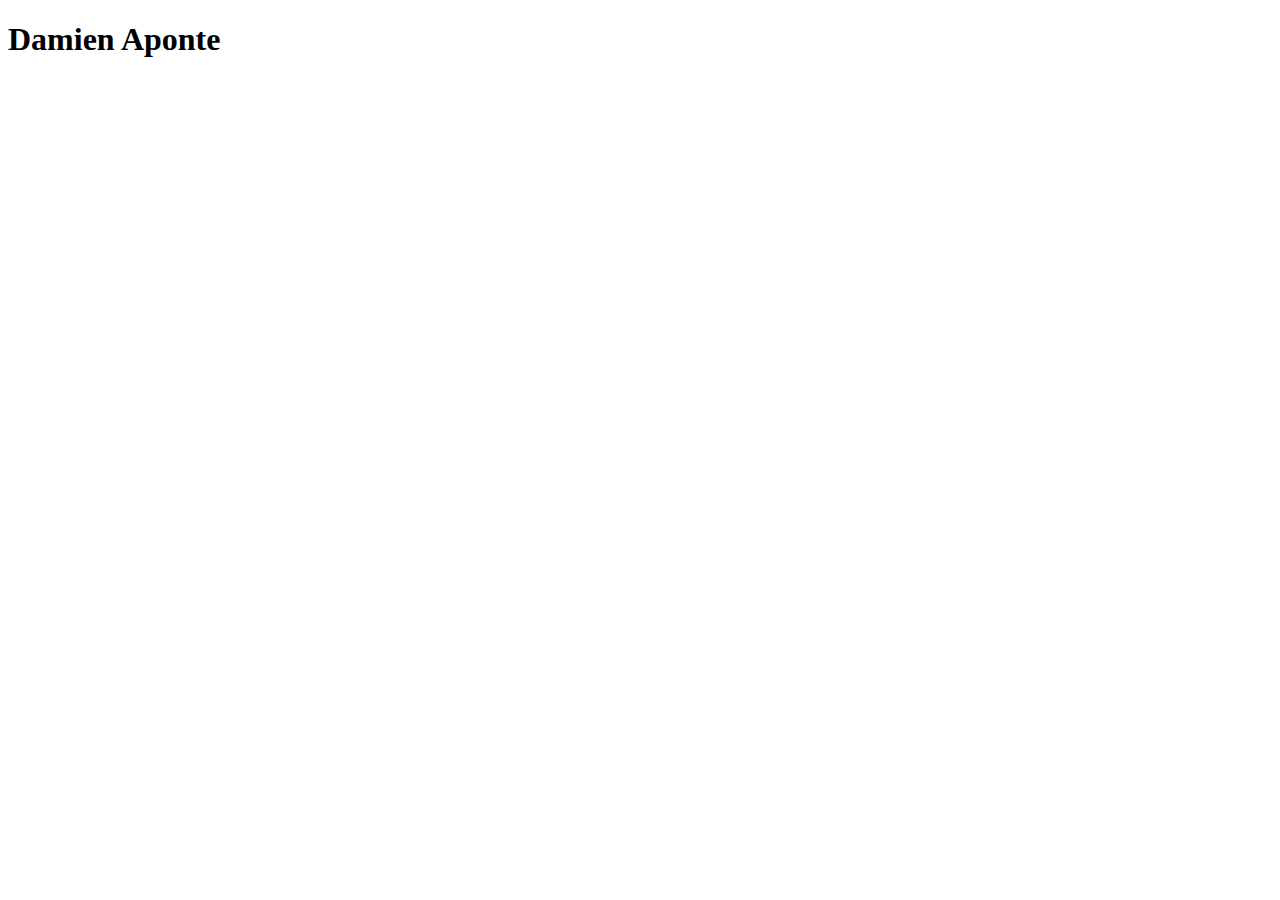
==== contact.html @ 552aeec2 "html for contact rough" ====
<!DOCTYPE html>
<html lang="en-us">

<head>
  <title>About Me</title>
  <link rel="stylesheet" type="text/css" href="style.css">
</head>

<body>
  <header>
    <h1>Damien Aponte</h1>
  </header>

  
  <div class="container">

    <section id="main-bio">

    </section>

  </div>

</body>

</html>
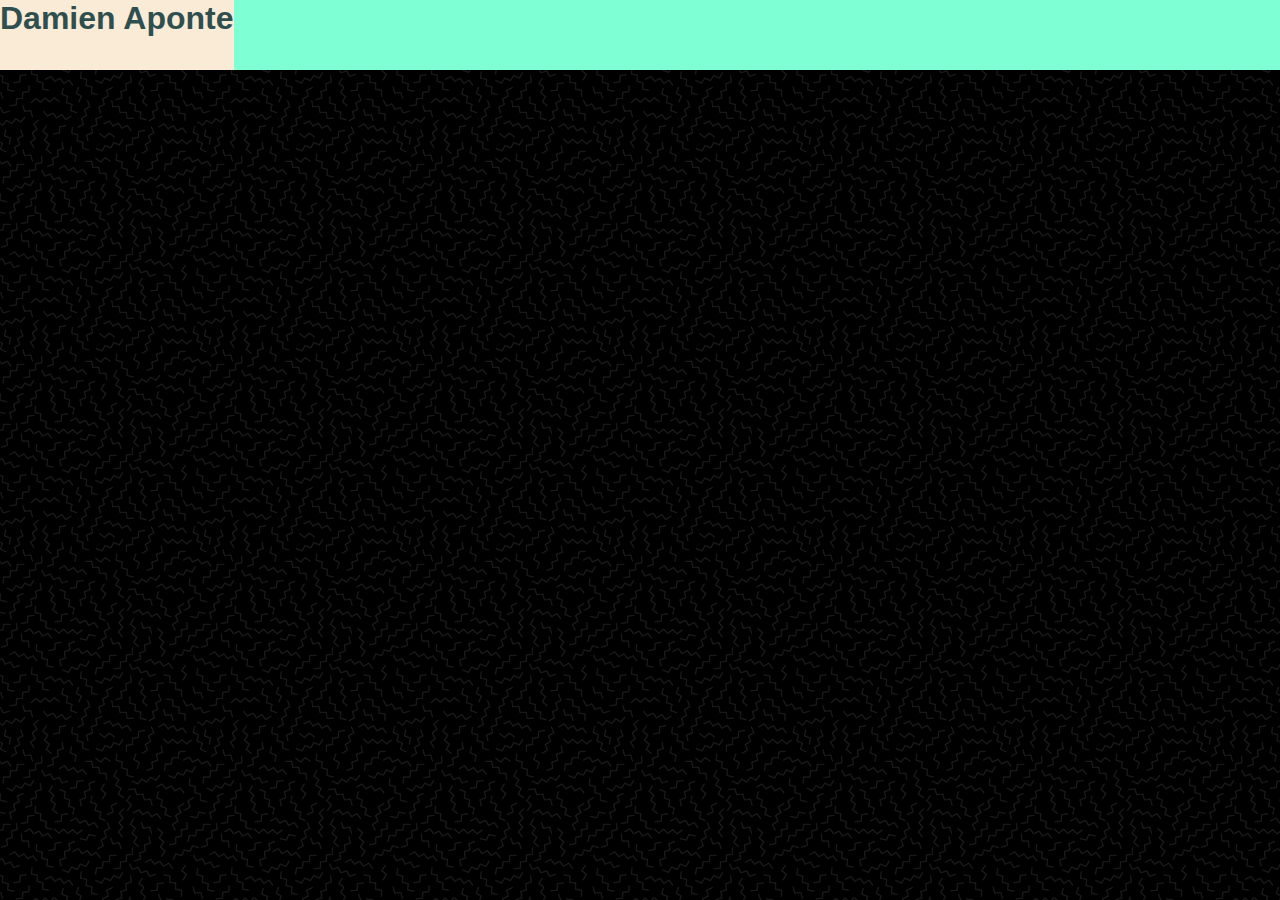
==== commit 171c00ad: "Added links and changed spacing on header and container" ====
--- a/contact.html
+++ b/contact.html
@@ -3,7 +3,7 @@
 
 <head>
   <title>About Me</title>
-  <link rel="stylesheet" type="text/css" href="style.css">
+  <link rel="stylesheet" type="text/css" href="assets/css/style.css">
 </head>
 
 <body>
--- a/assets/css/style.css
+++ b/assets/css/style.css
@@ -0,0 +1,68 @@
+* {
+    box-sizing: border-box;
+}
+
+body{
+    background-image: url("../images/memphis-mini-dark.png");
+    color: antiquewhite;
+    margin: 0;
+    padding: 0;
+
+}
+
+header{
+    background-color: aquamarine;
+    color: darkslategrey;
+    margin: 0;
+    padding: 0;
+    font-family: Impact, Haettenschweiler, 'Arial Narrow Bold', sans-serif;
+    display: flex;
+    flex-direction: row;
+}
+
+.header-content {
+    width: 960px;
+    margin: auto;
+}
+
+nav{
+    display: flex;
+    flex-direction: row;
+    justify-content: center;
+    float: right;
+}
+
+h1{
+    float: left;
+    background-color: antiquewhite;
+    color: darkslategrey;
+    height: 70px;
+    padding: 0;
+    margin: 0;
+
+}
+
+h2{
+    padding: 6px;
+    margin: 5px;
+    font-family: Impact, Haettenschweiler, 'Arial Narrow Bold', sans-serif;
+
+}
+
+.container{
+    width: 1024px;
+    margin: 0 auto;
+    padding: 10px;
+}
+
+#main-bio{
+    background-color: aquamarine;
+    color: darkslategrey;
+}
+
+#bio-image {
+    float: left;
+    padding: 7px;
+    margin: 7px;
+    
+}
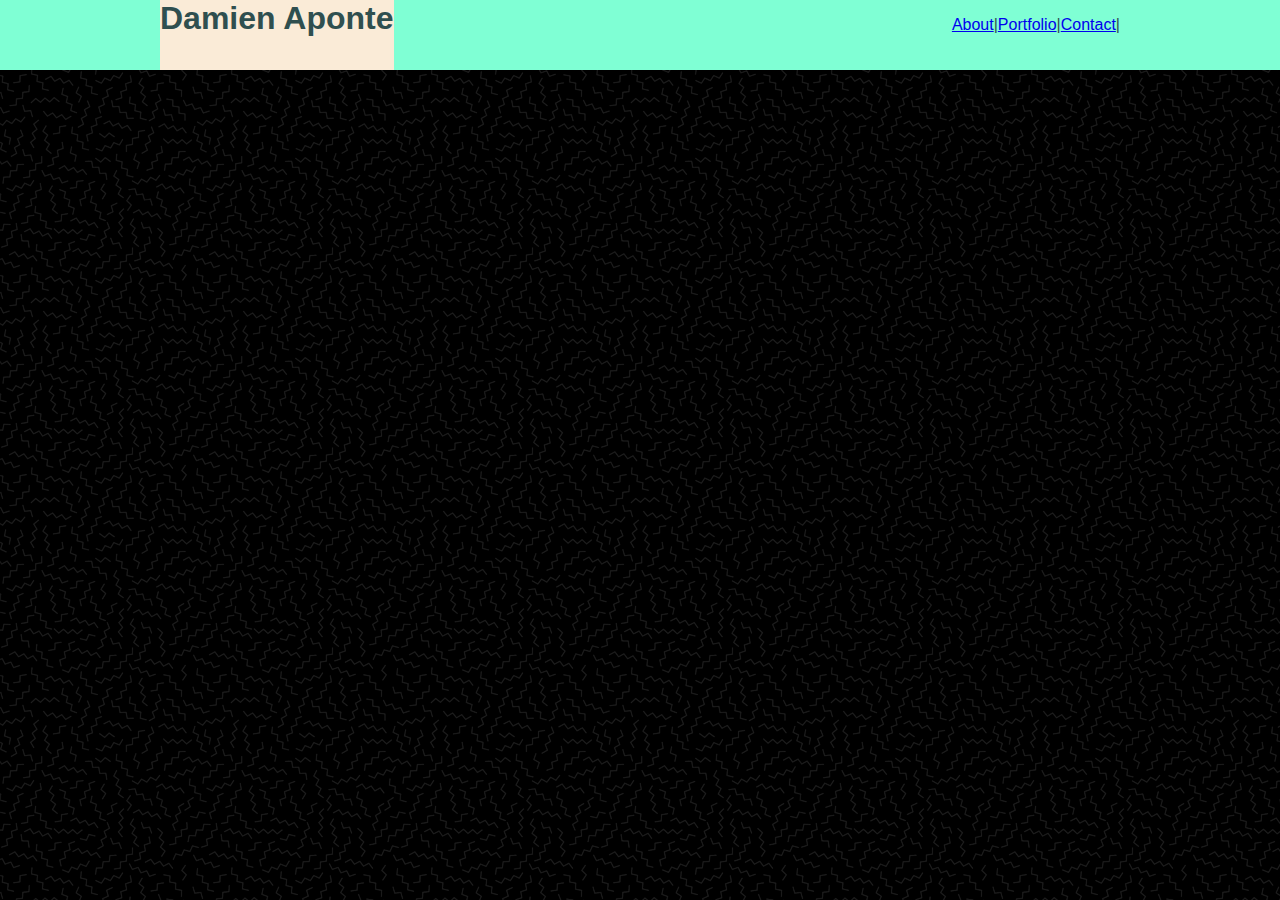
==== commit 6ea7a556: "footer added" ====
--- a/contact.html
+++ b/contact.html
@@ -8,8 +8,20 @@
 
 <body>
   <header>
-    <h1>Damien Aponte</h1>
+    <div class="header-content">
+      <h1>Damien Aponte</h1>
+      <nav>
+        <p><a href=index.html>About</a></p>
+        <p> | </p>
+        <p><a href=portfolio.html>Portfolio</a></p>
+        <p> | </p>
+        <p><a href=contact.html>Contact</a></p>
+        <p> | </p>
+      </nav>
+    </div>
+
   </header>
+
 
   
   <div class="container">
--- a/assets/css/style.css
+++ b/assets/css/style.css
@@ -46,7 +46,6 @@
     padding: 6px;
     margin: 5px;
     font-family: Impact, Haettenschweiler, 'Arial Narrow Bold', sans-serif;
-
 }
 
 .container{
@@ -66,3 +65,13 @@
     margin: 7px;
     
 }
+
+footer{
+    background-color: darkslategrey;
+    height: 40px;
+    position: absolute;
+    bottom: 0px;
+    margin: 20px 0px 0px 0px;
+    width: 1177px;
+    text-align: center;
+}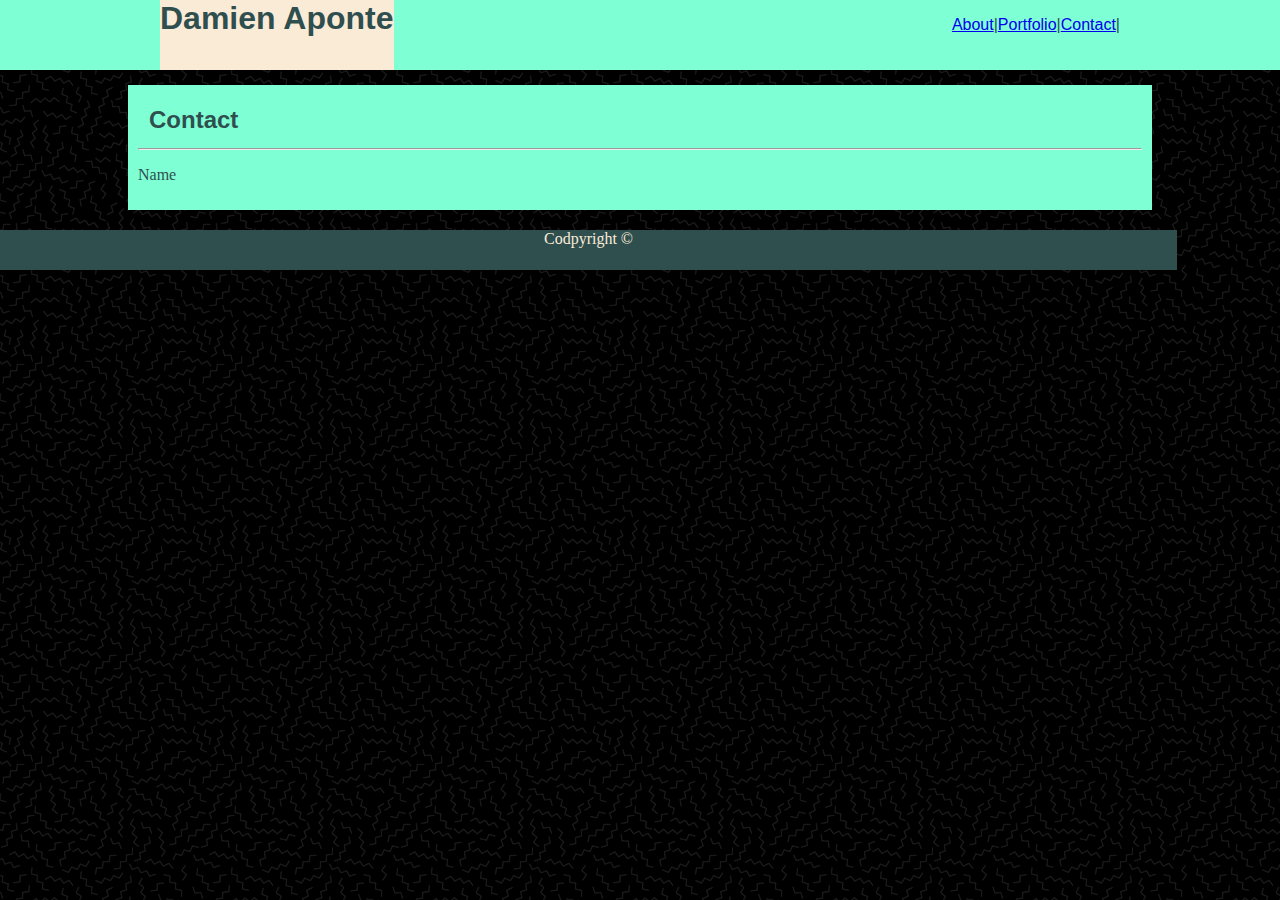
==== commit c5490ce5: "Portfolio page layout" ====
--- a/contact.html
+++ b/contact.html
@@ -26,12 +26,19 @@
   
   <div class="container">
 
-    <section id="main-bio">
+    <section id="contact">
+      <h2>Contact</h2>
+
+      <hr>
+
+      <p>Name</p>
 
     </section>
 
   </div>
 
+  <footer>Codpyright ©</footer>
+
 </body>
 
 </html>--- a/assets/css/style.css
+++ b/assets/css/style.css
@@ -50,11 +50,8 @@
 
 .container{
     width: 1024px;
-    margin: 0 auto;
+    margin: 15px auto;
     padding: 10px;
-}
-
-#main-bio{
     background-color: aquamarine;
     color: darkslategrey;
 }
@@ -69,7 +66,7 @@
 footer{
     background-color: darkslategrey;
     height: 40px;
-    position: absolute;
+    position: relative;
     bottom: 0px;
     margin: 20px 0px 0px 0px;
     width: 1177px;
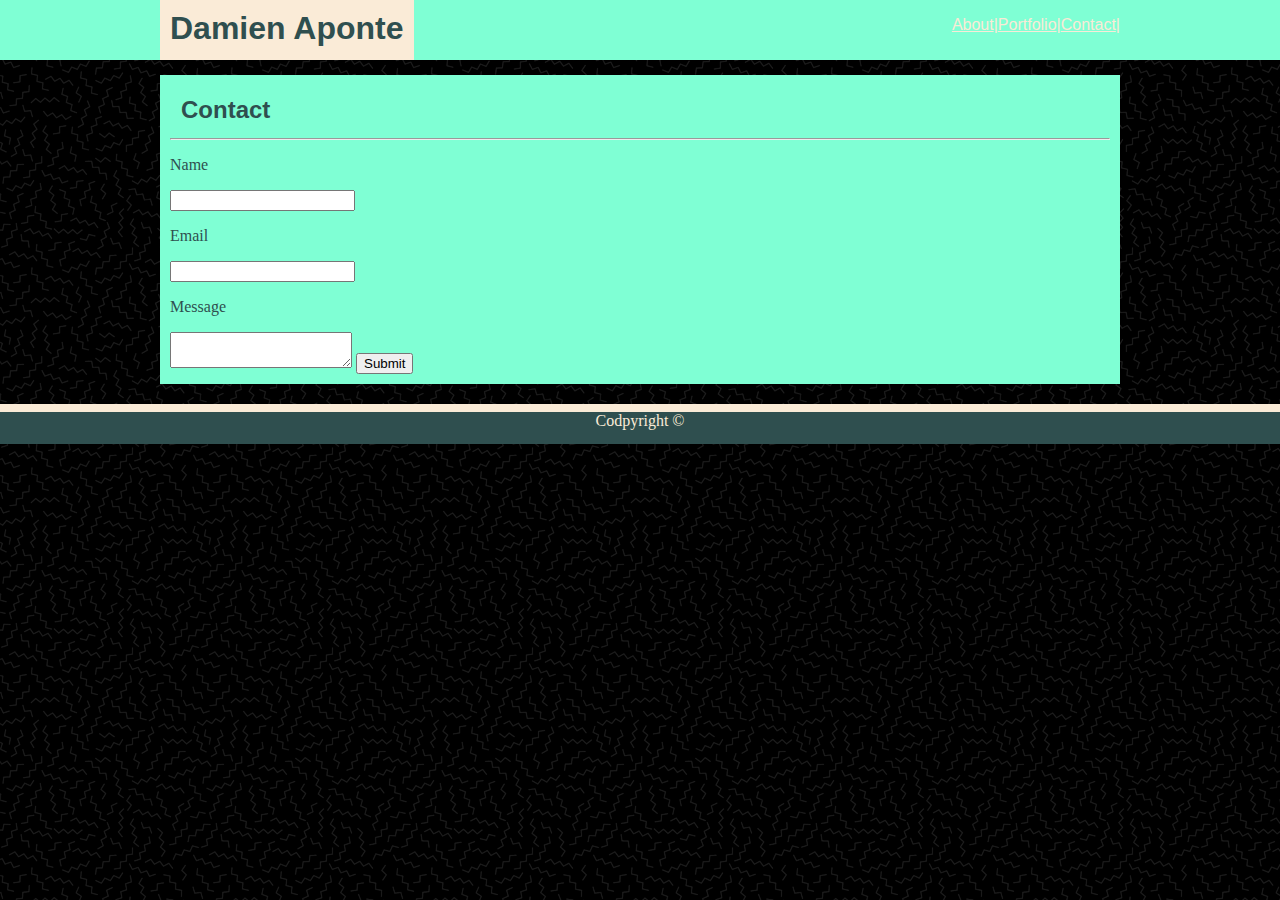
==== commit ac81ed0c: "text area added to contact" ====
--- a/contact.html
+++ b/contact.html
@@ -32,6 +32,16 @@
       <hr>
 
       <p>Name</p>
+      <input type="text">
+
+      <p>Email</p>
+      <input type="email">
+
+      <p>Message</p>
+
+      <textarea></textarea>
+
+      <input class="submit" type="submit">
 
     </section>
 
--- a/assets/css/style.css
+++ b/assets/css/style.css
@@ -30,15 +30,21 @@
     flex-direction: row;
     justify-content: center;
     float: right;
+    color: antiquewhite;
+}
+
+a{
+    color: antiquewhite;
 }
 
 h1{
     float: left;
     background-color: antiquewhite;
     color: darkslategrey;
-    height: 70px;
-    padding: 0;
+    height: 60px;
+    padding: 10px;
     margin: 0;
+    text-align: center;
 
 }
 
@@ -49,7 +55,7 @@
 }
 
 .container{
-    width: 1024px;
+    width: 960px;
     margin: 15px auto;
     padding: 10px;
     background-color: aquamarine;
@@ -65,10 +71,12 @@
 
 footer{
     background-color: darkslategrey;
+    border-top: 8px solid antiquewhite;
     height: 40px;
-    position: relative;
     bottom: 0px;
+    right: 0px;
+    left: 0px;
     margin: 20px 0px 0px 0px;
-    width: 1177px;
+    clear: both;
     text-align: center;
 }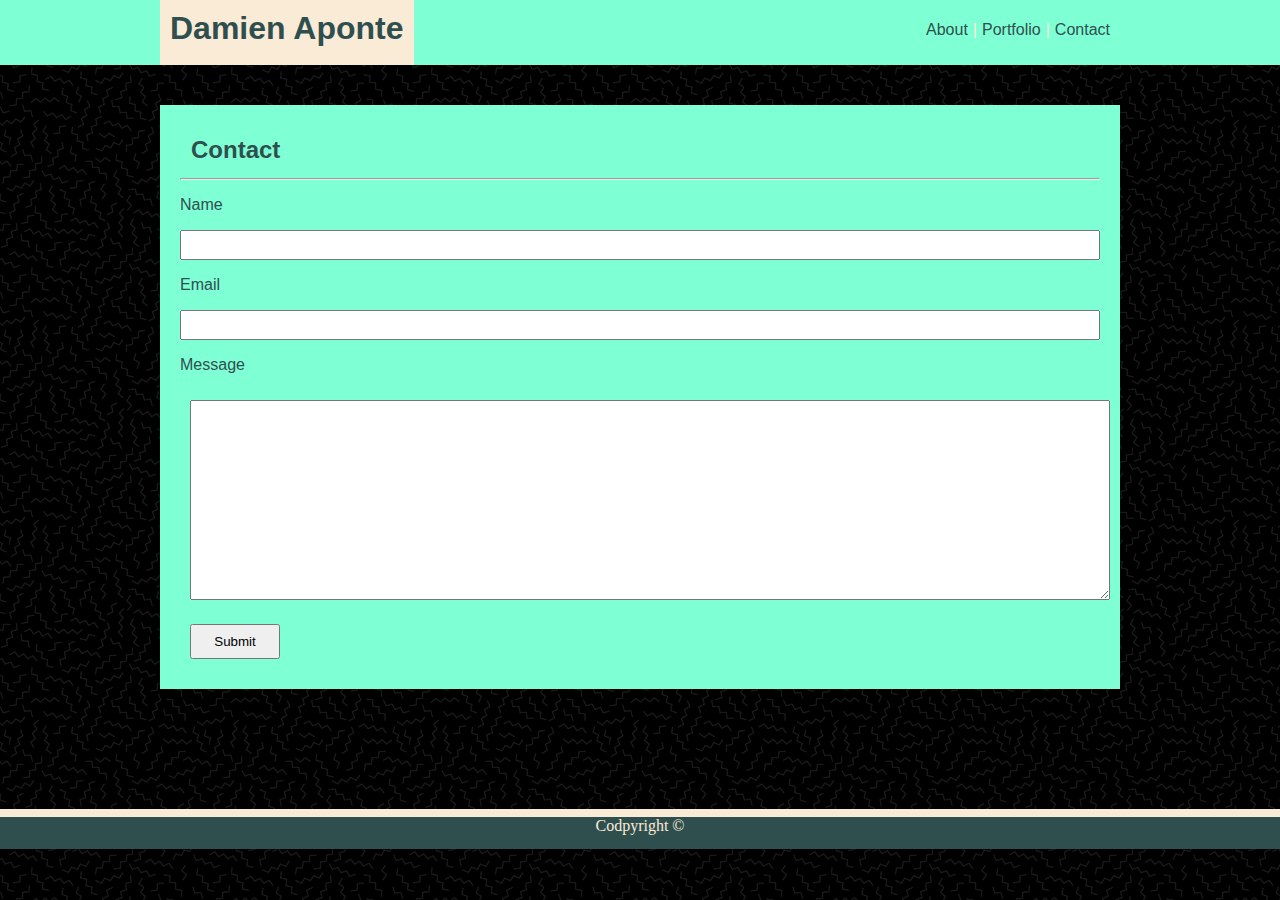
==== commit 6383c56e: "mostly finished" ====
--- a/contact.html
+++ b/contact.html
@@ -16,7 +16,6 @@
         <p><a href=portfolio.html>Portfolio</a></p>
         <p> | </p>
         <p><a href=contact.html>Contact</a></p>
-        <p> | </p>
       </nav>
     </div>
 
@@ -41,7 +40,7 @@
 
       <textarea></textarea>
 
-      <input class="submit" type="submit">
+      <button>Submit</button>
 
     </section>
 
--- a/assets/css/style.css
+++ b/assets/css/style.css
@@ -31,17 +31,21 @@
     justify-content: center;
     float: right;
     color: antiquewhite;
+    padding: 5px;
 }
 
 a{
-    color: antiquewhite;
+    color: darkslategrey;
+    text-decoration: none;
+    margin: 5px;
+    
 }
 
 h1{
     float: left;
     background-color: antiquewhite;
     color: darkslategrey;
-    height: 60px;
+    height: 65px;
     padding: 10px;
     margin: 0;
     text-align: center;
@@ -56,10 +60,61 @@
 
 .container{
     width: 960px;
-    margin: 15px auto;
-    padding: 10px;
+    margin: 40px auto;
+    padding: 20px;
     background-color: aquamarine;
     color: darkslategrey;
+}
+
+#contact{
+    font-family: Impact, Haettenschweiler, 'Arial Narrow Bold', sans-serif;
+    color: darkslategrey;
+}
+
+#gallery{
+    display: flex;
+    flex-direction: row;
+    flex-wrap: wrap;
+    justify-content: center;
+    align-items: center;
+    margin: 0px;
+}
+
+.projects{
+    position: relative;
+    text-align: center;
+    margin: 5px;
+    padding: 5px;
+    display: flex;
+    flex-grow: 1;
+}
+
+.desc{
+    position: absolute;
+    bottom: 8px;
+    left: 10px;
+    background-color: darkslategrey;
+    font-family: Impact, Haettenschweiler, 'Arial Narrow Bold', sans-serif;
+    color: antiquewhite;
+}
+
+input{
+    width: 100%;
+    height: 30px;
+}
+
+textarea{
+    width: 920px;
+    height: 200px;
+    padding: 5px;
+    margin: 10px;
+}
+
+button{
+    margin: 10px;
+    padding: 5px;
+    height: 35px;
+    width: 90px;
 }
 
 #bio-image {
@@ -76,7 +131,11 @@
     bottom: 0px;
     right: 0px;
     left: 0px;
-    margin: 20px 0px 0px 0px;
+    margin: 120px 0px 0px 0px;
     clear: both;
     text-align: center;
+    position: static;
+    bottom: 0;
+    right: 0;
+    left: 0;
 }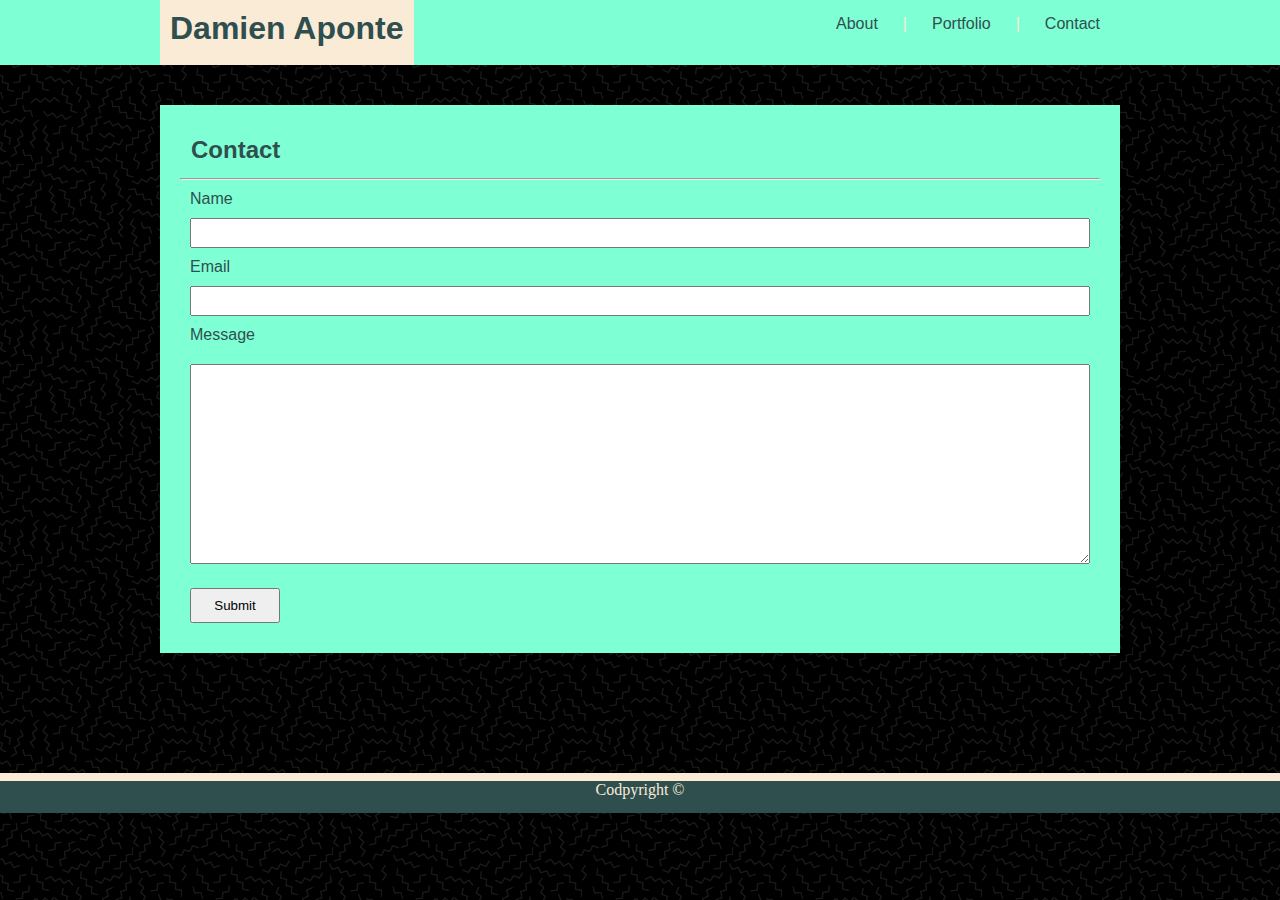
==== commit 1025249a: "Layout finalized and bio added" ====
--- a/contact.html
+++ b/contact.html
@@ -25,24 +25,26 @@
   
   <div class="container">
 
-    <section id="contact">
+    <form id="contact">
       <h2>Contact</h2>
 
       <hr>
 
       <p>Name</p>
-      <input type="text">
+      <input class="field" type="text">
 
       <p>Email</p>
-      <input type="email">
+      <input class="field" type="email">
 
       <p>Message</p>
 
       <textarea></textarea>
 
+      <!-- <input class type="submit" type="submit" value="Submit"> -->
+      
       <button>Submit</button>
 
-    </section>
+    </form>
 
   </div>
 
--- a/assets/css/style.css
+++ b/assets/css/style.css
@@ -58,6 +58,11 @@
     font-family: Impact, Haettenschweiler, 'Arial Narrow Bold', sans-serif;
 }
 
+p{
+    margin: 10px;
+
+}
+
 .container{
     width: 960px;
     margin: 40px auto;
@@ -81,9 +86,11 @@
 }
 
 .projects{
+    width: 200px;
+    height: 200px;
     position: relative;
     text-align: center;
-    margin: 5px;
+    margin: 30px 60px 25px 50px;
     padding: 5px;
     display: flex;
     flex-grow: 1;
@@ -96,15 +103,19 @@
     background-color: darkslategrey;
     font-family: Impact, Haettenschweiler, 'Arial Narrow Bold', sans-serif;
     color: antiquewhite;
+    padding: 5px;
+    margin-left: 0px;
+    width: 200px;
 }
 
-input{
-    width: 100%;
+.field{
+    width: 900px;
     height: 30px;
+    margin-left: 10px;
 }
 
 textarea{
-    width: 920px;
+    width: 900px;
     height: 200px;
     padding: 5px;
     margin: 10px;
@@ -119,9 +130,15 @@
 
 #bio-image {
     float: left;
-    padding: 7px;
-    margin: 7px;
-    
+    padding: 10px;
+    margin: 10px 10px 150px 10px;
+}
+
+.bio{
+    margin: 40px;
+    font-family: -apple-system, BlinkMacSystemFont, 'Segoe UI', Roboto, Oxygen, Ubuntu, Cantarell, 'Open Sans', 'Helvetica Neue', sans-serif;
+    line-height: 25px;
+    font-weight: bold;
 }
 
 footer{
@@ -135,7 +152,4 @@
     clear: both;
     text-align: center;
     position: static;
-    bottom: 0;
-    right: 0;
-    left: 0;
 }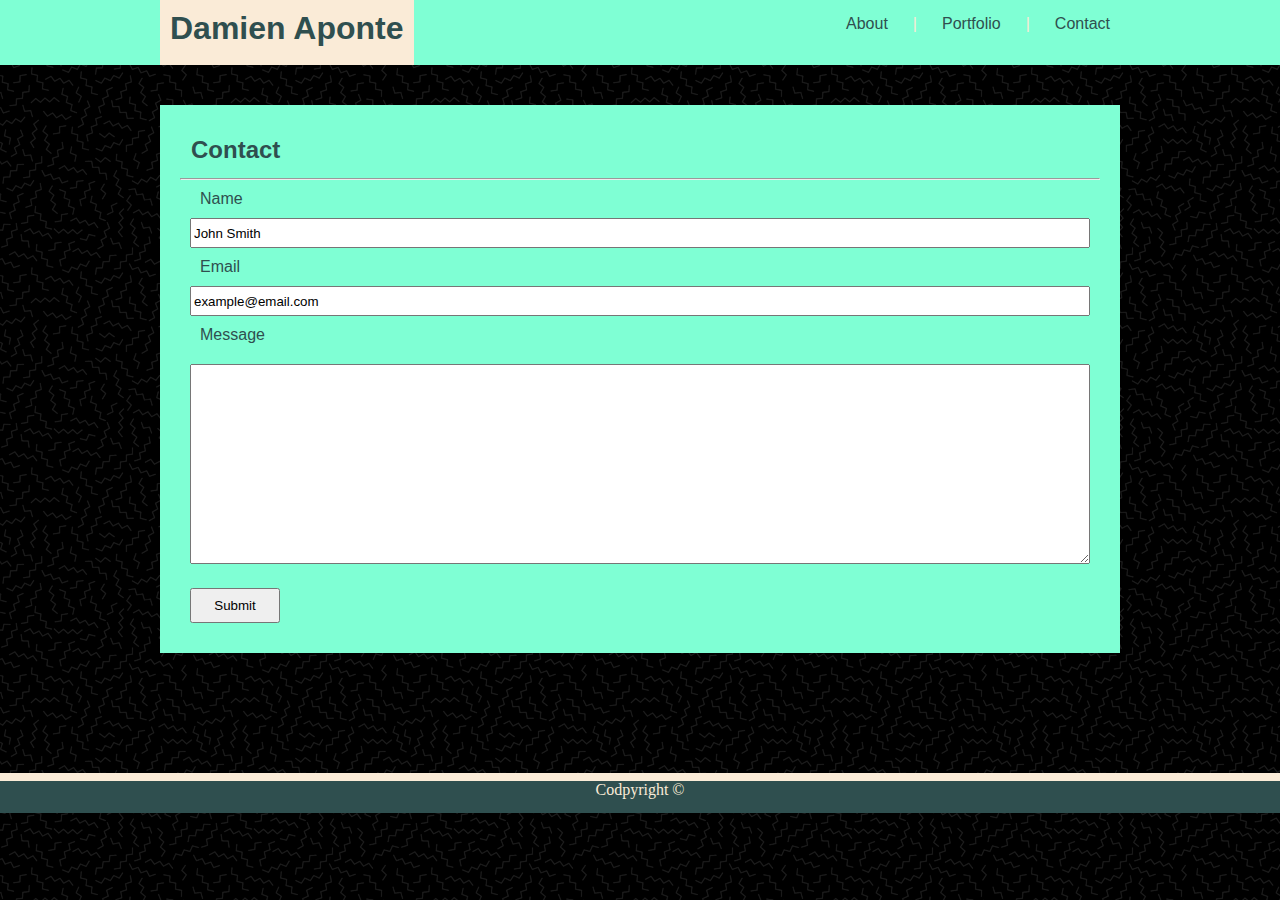
==== commit f201c4e1: "Contact page tweaks and formating" ====
--- a/contact.html
+++ b/contact.html
@@ -2,7 +2,7 @@
 <html lang="en-us">
 
 <head>
-  <title>About Me</title>
+  <title>Contact</title>
   <link rel="stylesheet" type="text/css" href="assets/css/style.css">
 </head>
 
@@ -22,7 +22,7 @@
   </header>
 
 
-  
+
   <div class="container">
 
     <form id="contact">
@@ -31,19 +31,19 @@
       <hr>
 
       <p>Name</p>
-      <input class="field" type="text">
+      <input class="field" type="text" value="John Smith">
 
       <p>Email</p>
-      <input class="field" type="email">
+      <input class="field" type="email" value="example@email.com">
 
       <p>Message</p>
 
       <textarea></textarea>
 
       <!-- <input class type="submit" type="submit" value="Submit"> -->
-      
+
       <button>Submit</button>
-
+      <!--I couldn't figure out how to get the submit button to send an email.-->
     </form>
 
   </div>
--- a/assets/css/style.css
+++ b/assets/css/style.css
@@ -59,7 +59,7 @@
 }
 
 p{
-    margin: 10px;
+    margin: 10px 0 10px 20px;
 
 }
 
